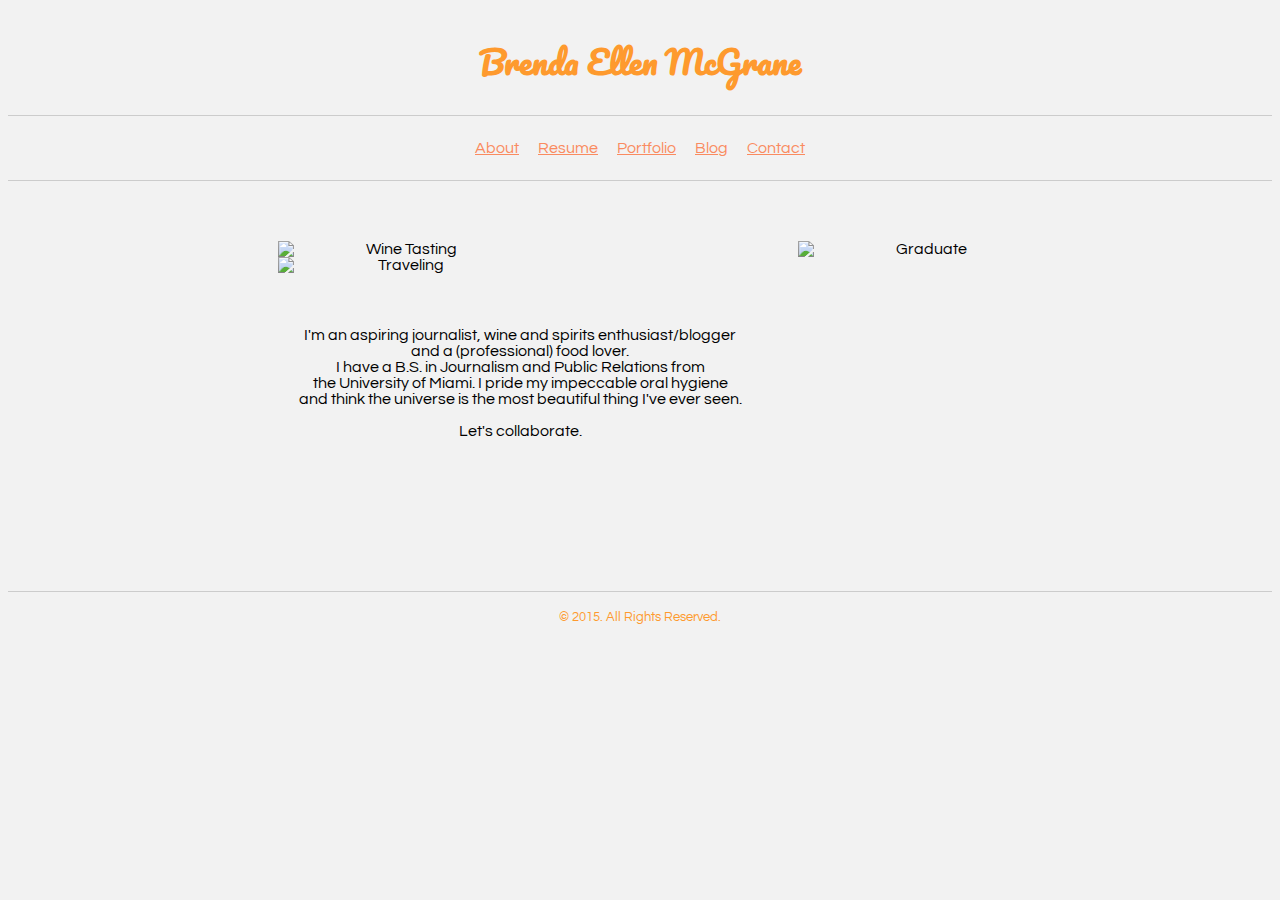
==== index.html @ a0bbdcba "update" ====
<!DOCTYPE html>
<html>
<head>
  <meta charset="UTF-8" />
  <title>Brenda Ellen McGrane | Official</title>

  <link rel="stylesheet" media="screen" href="css/main.css">
  <link rel="stylesheet" media="print" href="css/print.css">
</head>

<body>

  <header>
    <h1>Brenda Ellen McGrane</h1>
  </header>

  <nav>
    <ul>
      <li><a href="aboutme.html">About</a></li>
      <li><a href="resume.html">Resume</a></li>
      <li><a href="portfolio.html">Portfolio</a></li>
      <li><a href="http://www.thetipsygirl.wordpress.com/">Blog</a><li>
      <li><a href="contact.html">Contact</a></li>
    </ul>
  </nav>

<main>

  <section id="bio">
      <img class="avatar" src="img/transparent_wine.png" alt="Wine Tasting" width="250px" height="auto">
      <img class="avatar" src="img/transparent_grad.png" alt="Graduate" width="250px" height="auto">
      <img class="avatar" src="img/transparent_openarms.png" alt="Traveling" width="250px" height="auto">
        <p class="intro">I'm an aspiring journalist, wine and spirits enthusiast/blogger<br> and a (professional) food lover.<br> I have a B.S. in Journalism and Public Relations from<br> the University of Miami. I pride my impeccable oral hygiene<br> and think the universe is the most beautiful thing I've ever seen.<br><br> Let's collaborate. </p></br>
    </article>
  </section>



    <footer>
      <p><small>&copy; 2015. All Rights Reserved.</small></p>
    </footer>

  </main>
</body>
</html>
---- css/main.css ----
@import url(http://fonts.googleapis.com/css?family=Questrial);
@import url(http://fonts.googleapis.com/css?family=Pacifico);

body {
  font-family: 'Questrial', sans-serif;
  background-color: #F2F2F2;
}

#container {
  margin: 0 auto;
  width: 700px;
}

header {
  text-align: center;
  border-bottom: 1px solid #ccc;
  padding-top: 4px;
  padding-bottom: 4px;
}

h1 {
  font-family: 'Pacifico', cursive;
  color: #FE9A2E;
}

h2 {
  font-family: 'Pacifico', cursive;
  color: #FE9A2E;
}

header h2, header p {
  margin: 0.2em;
}

nav {
    text-align: center;
    border-bottom: 1px solid #ccc;
    list-style: none;
    margin: 0;
    padding: 0;
}

nav ul {
  padding: 0;
}

nav li {
    display: inline;
}

nav a {
    display: inline-block;
    padding: 8px;
}

a:link {
  color: #FA8B60;
}

a:visited {
  color: #766151;
}

a:hover {
  color: #D2C950;
}

a:active {
  color: black;
}

#bio {
  text-align: center;
  padding-top: 60px;
  padding-bottom: 120px;
  border-bottom: 1px solid #ccc;
}

IMG.displayed {
  display: block;
  margin-left: auto;
  margin-right: auto;
}

.avatar {
  float: left;
  padding-left: 270px;
  padding-right: 0;
}

.intro {
  padding-left: -20px;
  padding-top: 70px;
  padding-right: 240px;
}

#education {
  margin: 80px;
  border-bottom: 1px solid #ccc;
}

#work {
  margin: 80px;
  border-bottom: 1px solid #ccc;
}

#volunteer {
  margin: 80px;
  border-bottom: 1px solid #ccc;
}

#activities {
  margin: 80px;
  border-bottom: 1px solid #ccc;
}

#skills {
  margin: 80px;
  border-bottom: 1px solid #ccc;
  padding-bottom: 4px;
}

#contact {
  text-align: center;
  padding-top: 20px;
  border-bottom: 1px solid #ccc;
}

IMG.displayed {
  display: block;
  margin-left: auto;
  margin-right: auto;
}

#mywork {
  padding-top: 30px;
  padding-bottom: 30px;
  border-bottom: 1px solid #ccc;
  margin-left: 80px;
  margin-right: 80px;
  text-align: center;
}


footer {
  text-align: center;
  color: #FE9A2E;
}
---- css/print.css ----
body {
  color:#000000;
}

a {
  text-decoration: none;
  color:#000000;
}

a[href$=".html"] {
  display: none;
}

a[href^="http://"] {
  display: inline;
}

a[href^="http://"]:after {
  content: "( "attr(href)")";
}

#container {
  margin: 0 auto;
  width: 800px;
}

nav {
  display: none;
}
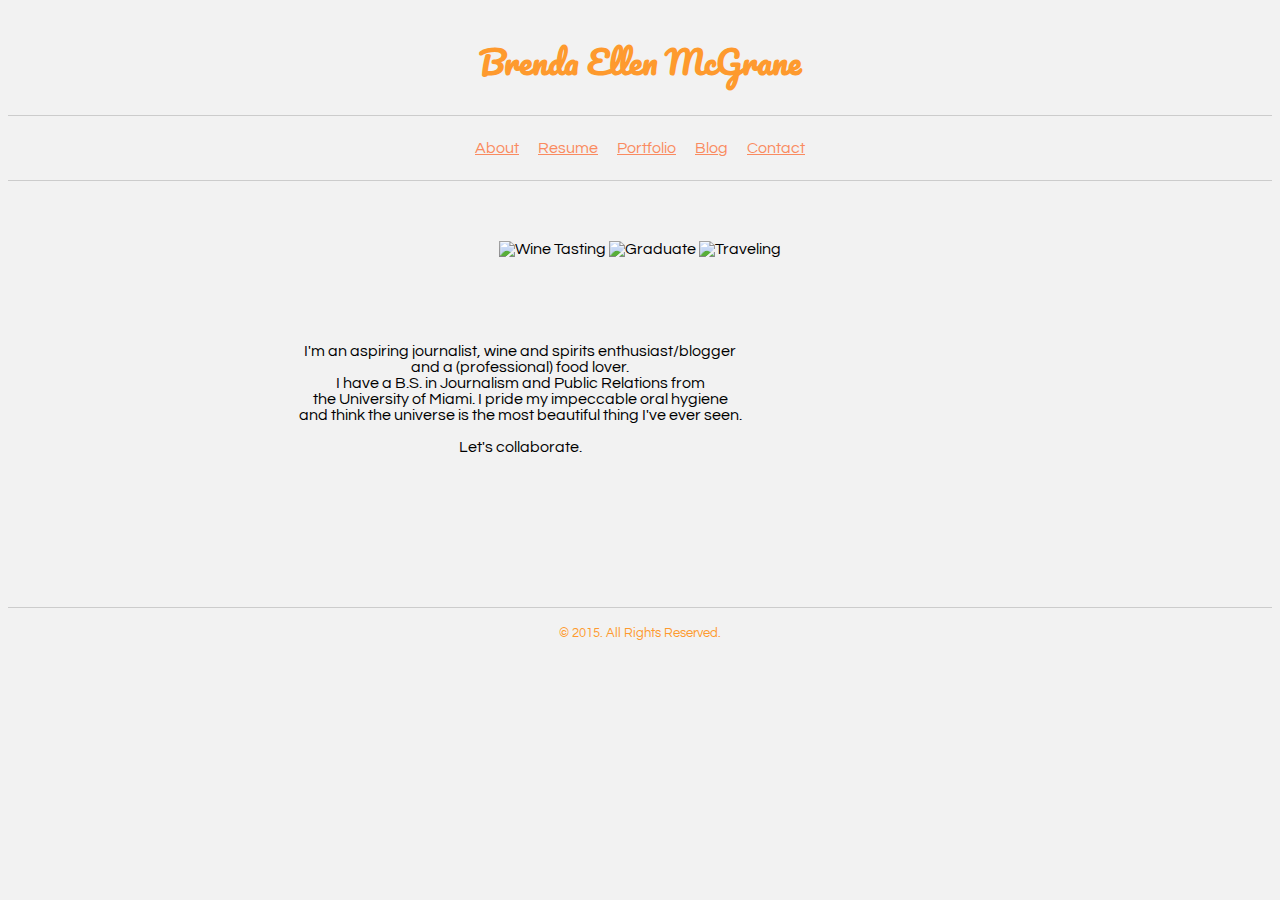
==== commit 4a102b8a: "updates" ====
--- a/index.html
+++ b/index.html
@@ -27,9 +27,9 @@
 <main>
 
   <section id="bio">
-      <img class="avatar" src="img/transparent_wine.png" alt="Wine Tasting" width="250px" height="auto">
-      <img class="avatar" src="img/transparent_grad.png" alt="Graduate" width="250px" height="auto">
-      <img class="avatar" src="img/transparent_openarms.png" alt="Traveling" width="250px" height="auto">
+      <img src="img/transparentwine.jpg" alt="Wine Tasting" width="250px" height="auto">
+      <img src="img/transparentgrad.jpg" alt="Graduate" width="250px" height="auto">
+      <img src="img/transparentopenarms.jpg" alt="Traveling" width="250px" height="auto">
         <p class="intro">I'm an aspiring journalist, wine and spirits enthusiast/blogger<br> and a (professional) food lover.<br> I have a B.S. in Journalism and Public Relations from<br> the University of Miami. I pride my impeccable oral hygiene<br> and think the universe is the most beautiful thing I've ever seen.<br><br> Let's collaborate. </p></br>
     </article>
   </section>
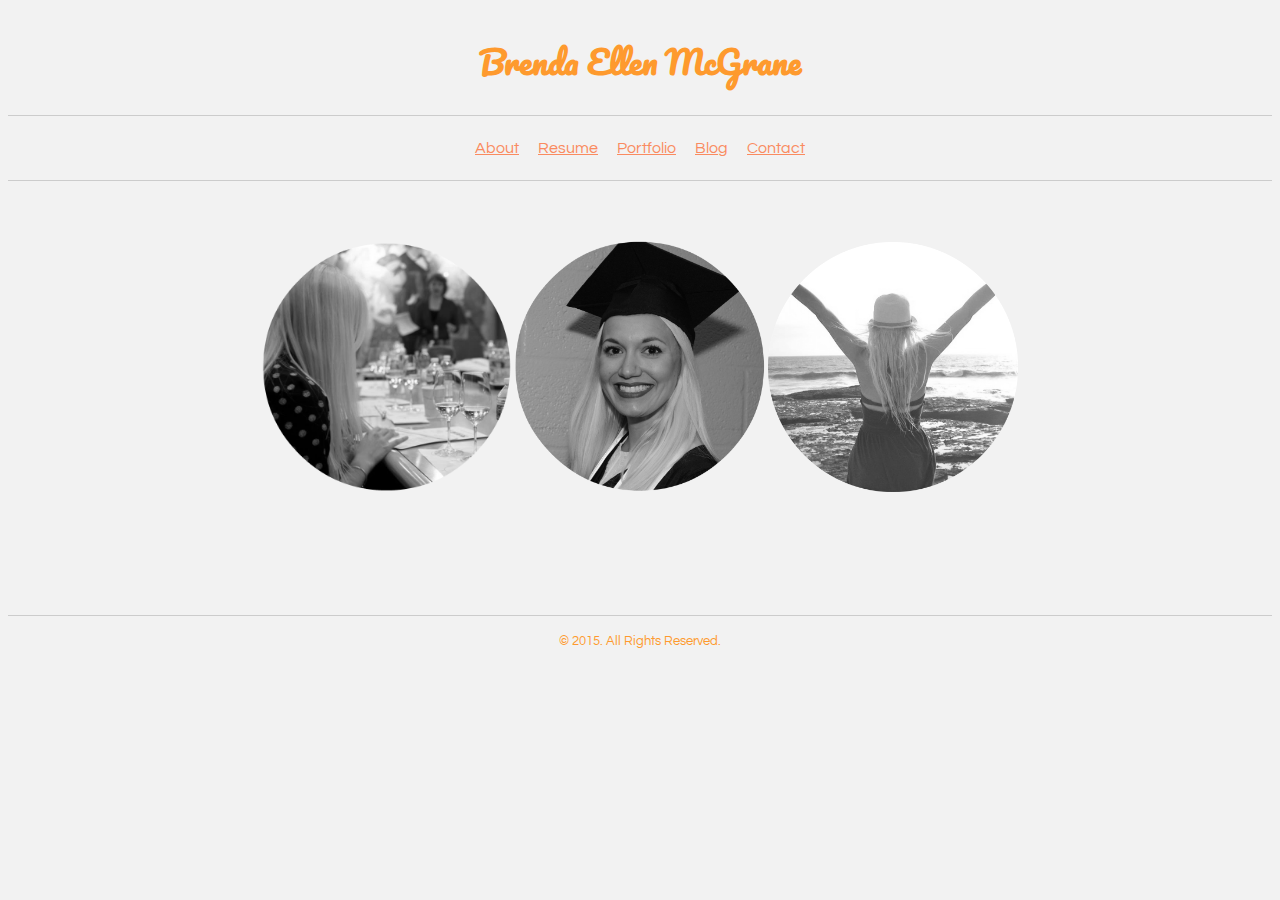
==== commit 474bfe8a: "updates" ====
--- a/index.html
+++ b/index.html
@@ -27,10 +27,9 @@
 <main>
 
   <section id="bio">
-      <img src="img/transparentwine.jpg" alt="Wine Tasting" width="250px" height="auto">
-      <img src="img/transparentgrad.jpg" alt="Graduate" width="250px" height="auto">
-      <img src="img/transparentopenarms.jpg" alt="Traveling" width="250px" height="auto">
-        <p class="intro">I'm an aspiring journalist, wine and spirits enthusiast/blogger<br> and a (professional) food lover.<br> I have a B.S. in Journalism and Public Relations from<br> the University of Miami. I pride my impeccable oral hygiene<br> and think the universe is the most beautiful thing I've ever seen.<br><br> Let's collaborate. </p></br>
+      <img src="img/transparentwine.jpg" alt="Wine Tasting" width="250px" height="auto"/>
+      <img src="img/transparentgrad.jpg" alt="Graduate" width="250px" height="auto"/>
+      <img src="img/transparentopenarms.jpg" alt="Traveling" width="250px" height="auto"/>
     </article>
   </section>
 
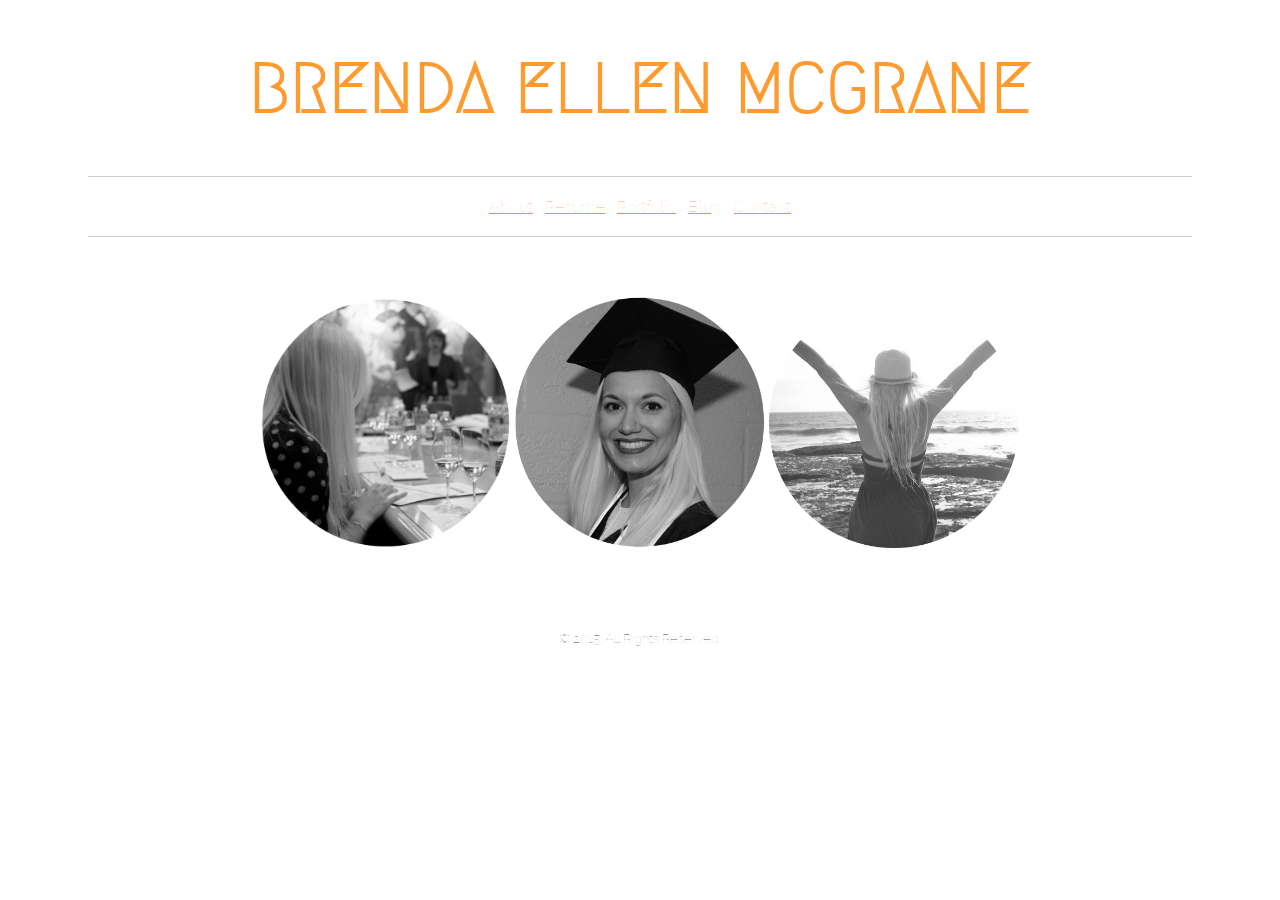
==== commit 6d1cc5cb: "up" ====
--- a/index.html
+++ b/index.html
@@ -11,7 +11,7 @@
 <body>
 
   <header>
-    <h1>Brenda Ellen McGrane</h1>
+    <h1>BRENDA ELLEN MCGRANE</h1>
   </header>
 
   <nav>
--- a/css/main.css
+++ b/css/main.css
@@ -1,9 +1,11 @@
-@import url(http://fonts.googleapis.com/css?family=Questrial);
-@import url(http://fonts.googleapis.com/css?family=Pacifico);
+@import url(http://fonts.googleapis.com/css?family=Source+Sans+Pro);
+@import url(http://fonts.googleapis.com/css?family=La+Belle+Aurore);
+@import url(http://fonts.googleapis.com/css?family=Raleway+Dots);
+@import url(http://fonts.googleapis.com/css?family=Megrim);
 
 body {
-  font-family: 'Questrial', sans-serif;
-  background-color: #F2F2F2;
+  font-family: 'Raleway Dots', cursive; 
+  background-color: #FFFFFF;
 }
 
 #container {
@@ -13,19 +15,22 @@
 
 header {
   text-align: center;
+  font-size: 35px;
   border-bottom: 1px solid #ccc;
-  padding-top: 4px;
-  padding-bottom: 4px;
+  padding-top: 0px;
+  padding-bottom: 0px;
+  margin-left: 80px;
+  margin-right: 80px;
 }
 
 h1 {
-  font-family: 'Pacifico', cursive;
+  font-family: 'Megrim', cursive;
   color: #FE9A2E;
 }
 
 h2 {
-  font-family: 'Pacifico', cursive;
-  color: #FE9A2E;
+  font-family: 'Source Sans Pro', sans-serif;
+  color: black;
 }
 
 header h2, header p {
@@ -38,6 +43,8 @@
     list-style: none;
     margin: 0;
     padding: 0;
+    margin-left: 80px;
+    margin-right: 80px;
 }
 
 nav ul {
@@ -50,7 +57,7 @@
 
 nav a {
     display: inline-block;
-    padding: 8px;
+    padding: 4px;
 }
 
 a:link {
@@ -58,11 +65,11 @@
 }
 
 a:visited {
-  color: #766151;
+  color: #6E6E6E;
 }
 
 a:hover {
-  color: #D2C950;
+  color: #F6E3CE;
 }
 
 a:active {
@@ -72,8 +79,8 @@
 #bio {
   text-align: center;
   padding-top: 60px;
-  padding-bottom: 120px;
-  border-bottom: 1px solid #ccc;
+  padding-bottom: 60px;
+  border-bottom: 0px solid #ccc;
 }
 
 IMG.displayed {
@@ -121,9 +128,12 @@
 }
 
 #contact {
+  padding-top: 30px;
+  padding-bottom: 30px;
+  border-bottom: 1px solid #ccc;
+  margin-left: 80px;
+  margin-right: 80px;
   text-align: center;
-  padding-top: 20px;
-  border-bottom: 1px solid #ccc;
 }
 
 IMG.displayed {
@@ -144,5 +154,5 @@
 
 footer {
   text-align: center;
-  color: #FE9A2E;
+  color: black;
 }
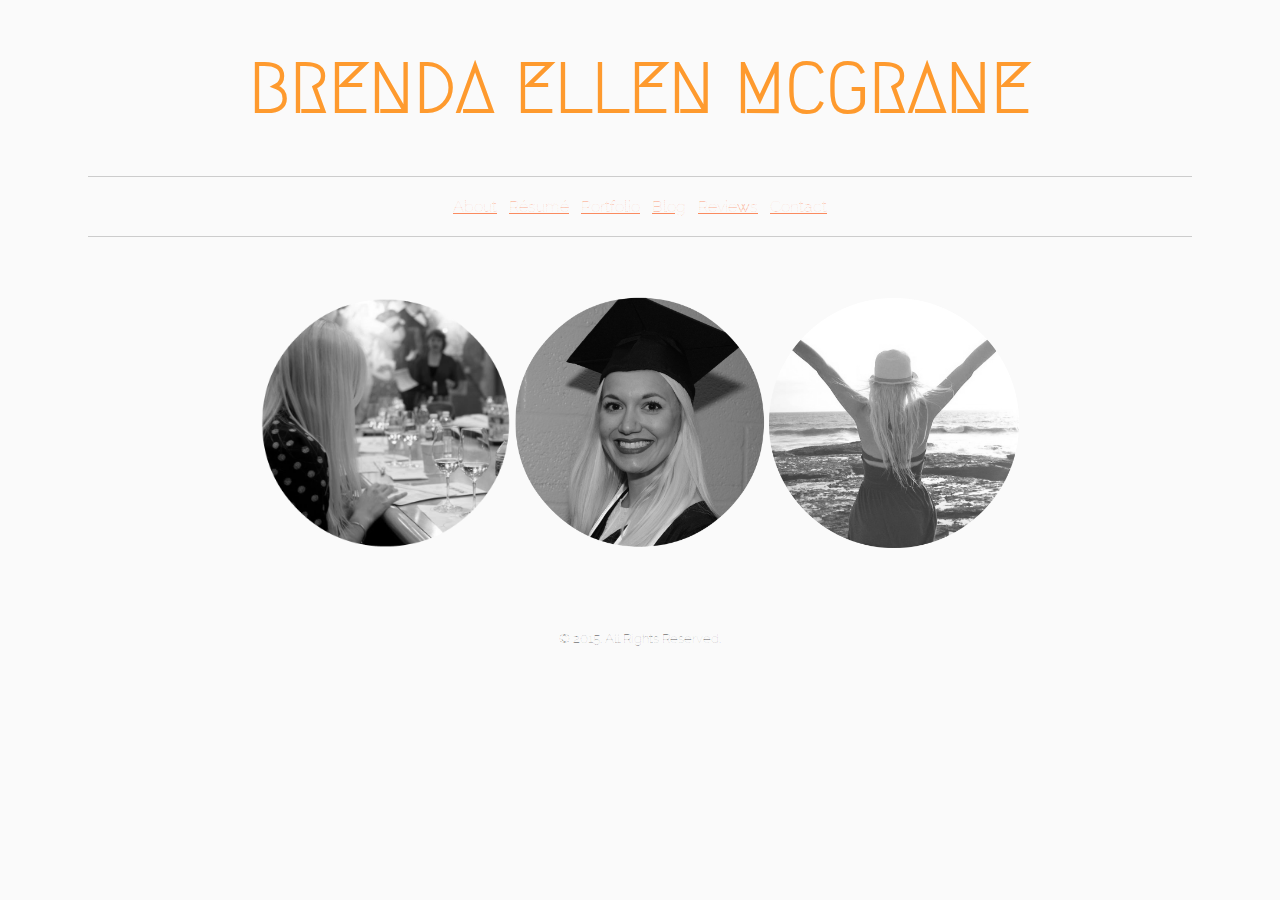
==== commit 8fd1057e: "up" ====
--- a/index.html
+++ b/index.html
@@ -17,9 +17,10 @@
   <nav>
     <ul>
       <li><a href="aboutme.html">About</a></li>
-      <li><a href="resume.html">Resume</a></li>
+      <li><a href="resume.html">Résumé</a></li>
       <li><a href="portfolio.html">Portfolio</a></li>
       <li><a href="http://www.thetipsygirl.wordpress.com/">Blog</a><li>
+      <li><a href="http://students.com.miami.edu/~reviewing/?s=brenda+mcgrane&submit=Search">Reviews</a><li>
       <li><a href="contact.html">Contact</a></li>
     </ul>
   </nav>
--- a/css/main.css
+++ b/css/main.css
@@ -4,8 +4,8 @@
 @import url(http://fonts.googleapis.com/css?family=Megrim);
 
 body {
-  font-family: 'Raleway Dots', cursive; 
-  background-color: #FFFFFF;
+  font-family: 'Raleway Dots', cursive;
+  background-color: #FAFAFA;
 }
 
 #container {
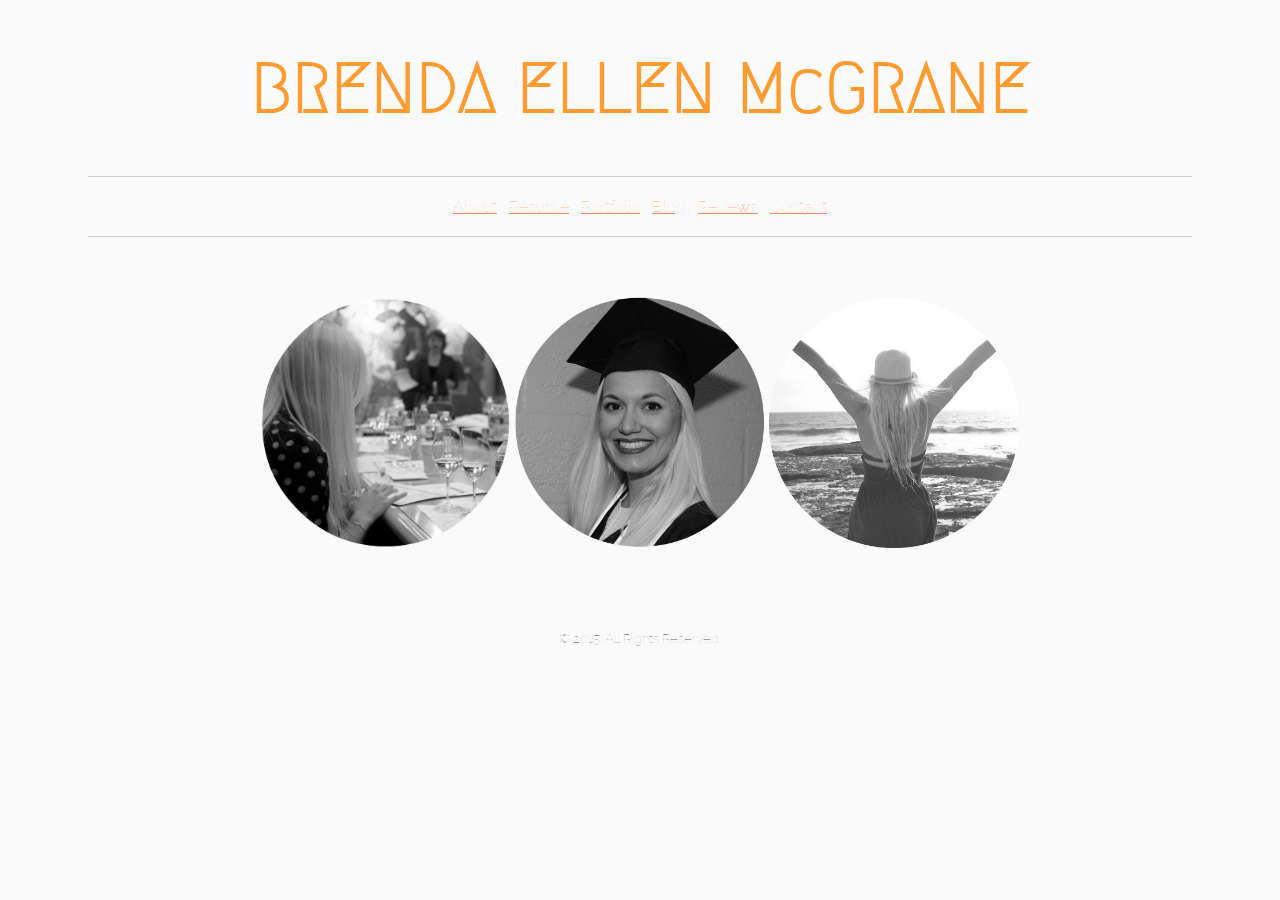
==== commit aff2382e: "updates" ====
--- a/index.html
+++ b/index.html
@@ -11,7 +11,7 @@
 <body>
 
   <header>
-    <h1>BRENDA ELLEN MCGRANE</h1>
+    <h1>BRENDA ELLEN McGRANE</h1>
   </header>
 
   <nav>
